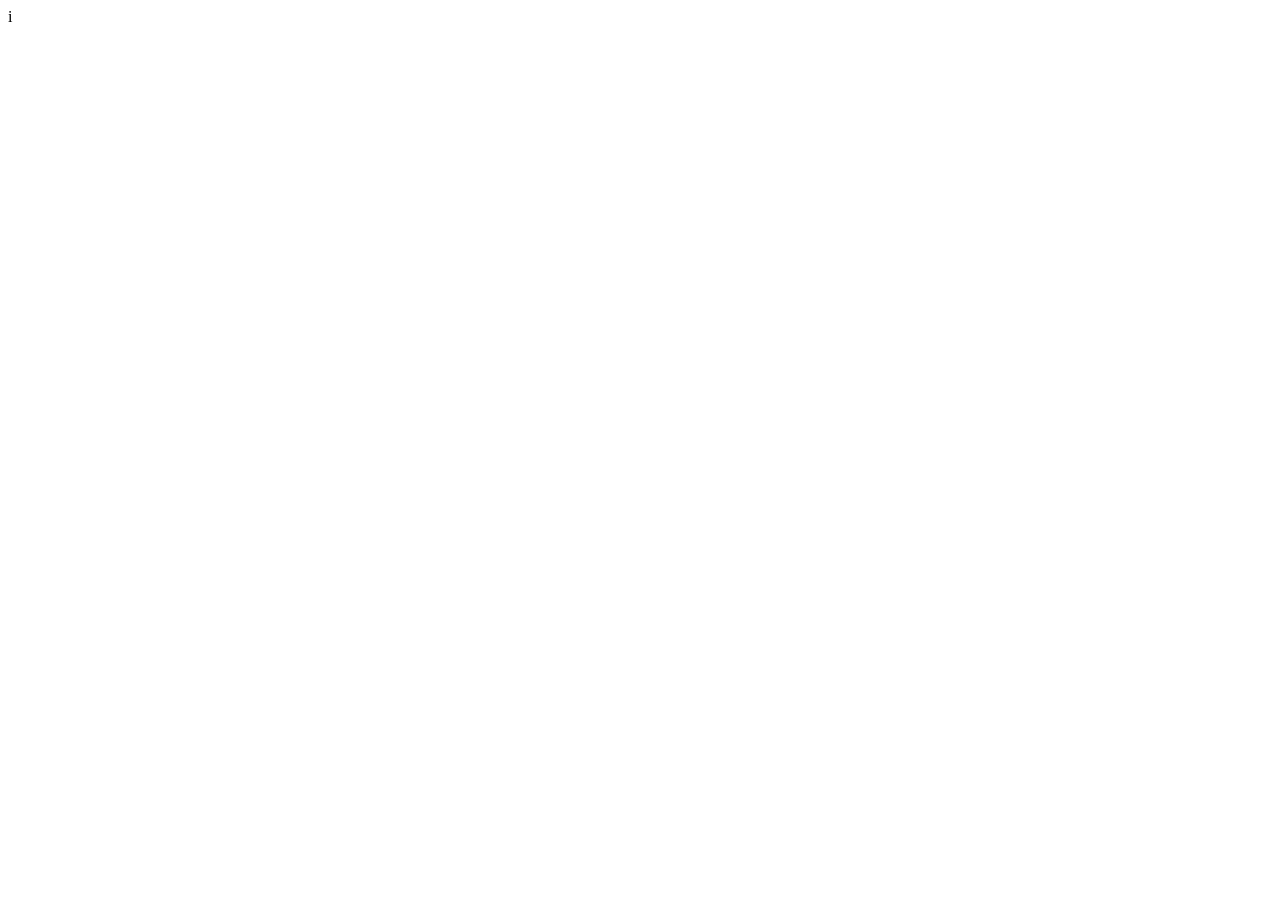
==== Aula 10 30.10/Atividade 3/index.html @ c9632a34 "Aula 9, deu erro antes e não vi" ====
<!DOCTYPE html>
<html lang="pt-br">
<head>
    <meta charset="UTF-8">
    <meta name="viewport" content="width=device-width, initial-scale=1.0">
    <link rel="stylesheet" href="style.css">i
    <title>Document</title>
</head>
<body>
    
</body>
</html>
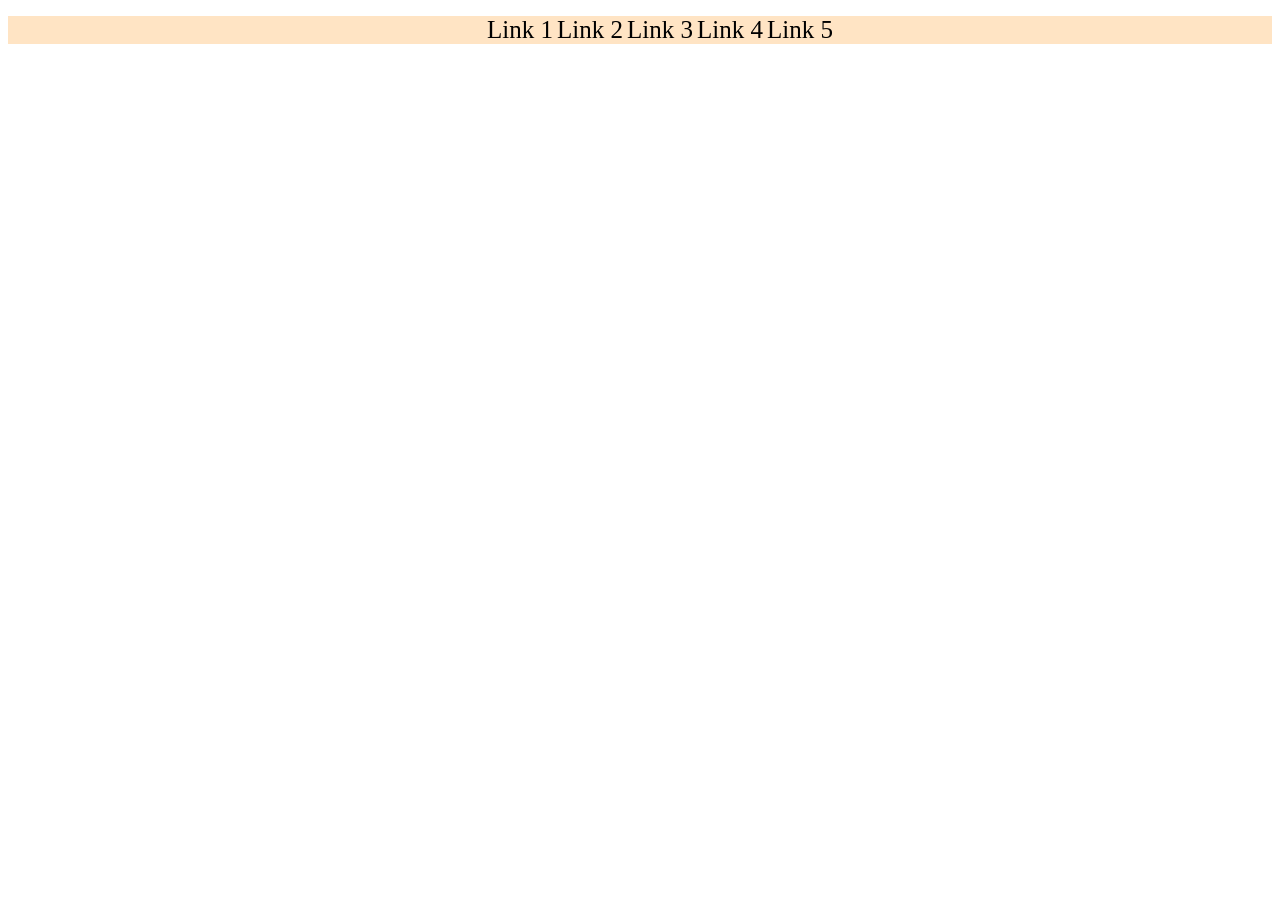
==== commit f5849f43: ":houer" ====
--- a/Aula 10 30.10/Atividade 3/index.html
+++ b/Aula 10 30.10/Atividade 3/index.html
@@ -3,10 +3,16 @@
 <head>
     <meta charset="UTF-8">
     <meta name="viewport" content="width=device-width, initial-scale=1.0">
-    <link rel="stylesheet" href="style.css">i
-    <title>Document</title>
+    <link rel="stylesheet" href="style.css">
+    <title>Links legais</title>
 </head>
 <body>
-    
+    <ul>
+        <li><a href="">Link 1</a></li>
+        <li><a href="">Link 2</a></li>
+        <li><a href="">Link 3</a></li>
+        <li><a href="">Link 4</a></li>
+        <li><a href="">Link 5</a></li>
+    </ul>
 </body>
 </html>
--- a/Aula 10 30.10/Atividade 3/style.css
+++ b/Aula 10 30.10/Atividade 3/style.css
@@ -0,0 +1,18 @@
+li{
+    display: inline-block;
+
+}
+a{
+    text-decoration: none;
+    color: black;
+    font-size: 25px;
+}
+a:hover{
+    color: brown;
+    
+}
+ul{
+    background-color: bisque;
+    text-align: center;
+    color: black;
+}
